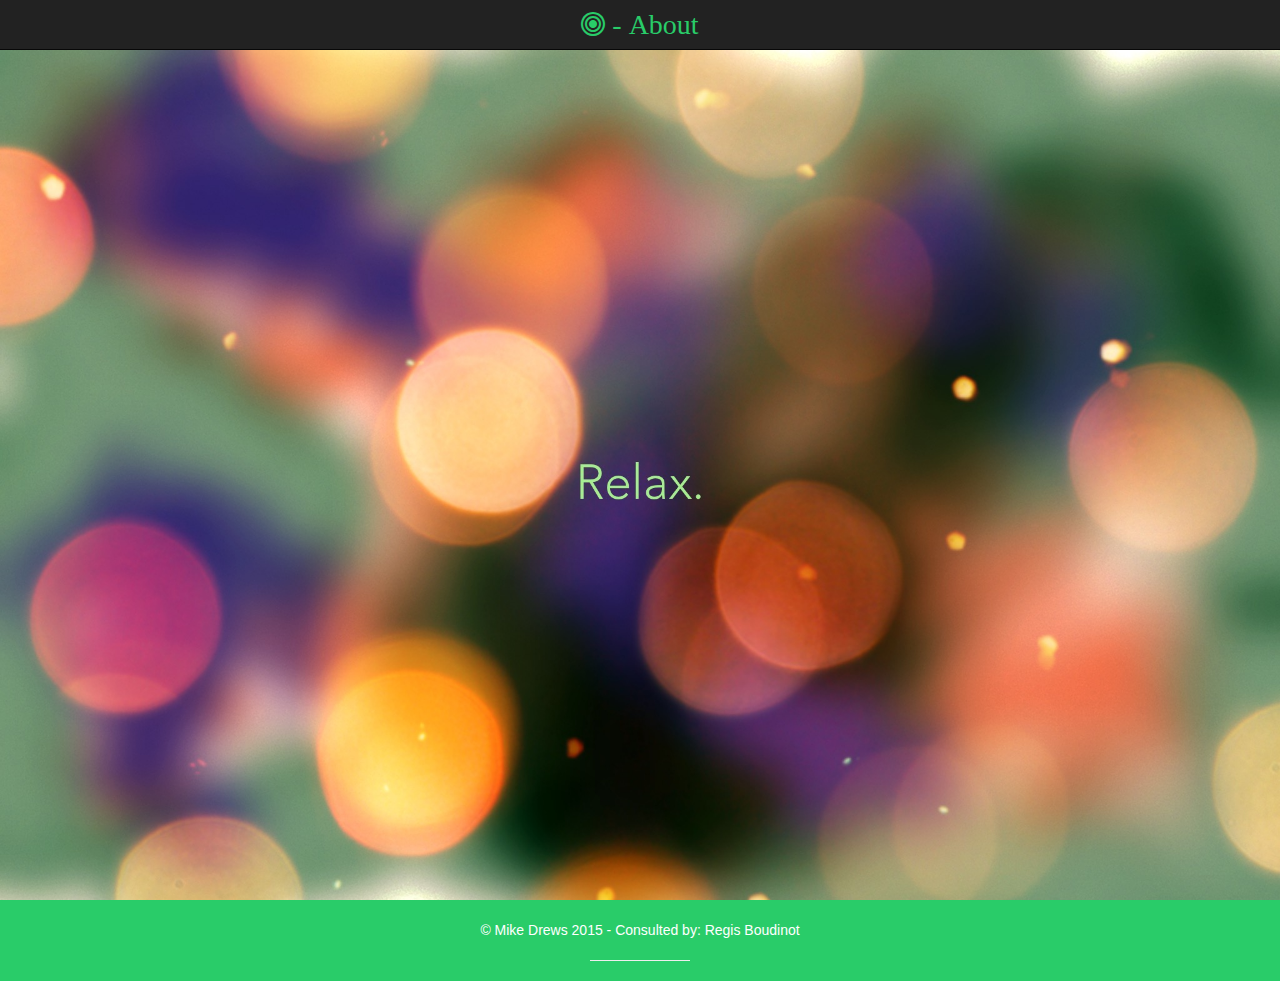
==== index.html @ b1920a11 "firstpush" ====
<!DOCTYPE html>
<html lang="en">
  <head>
    <meta charset="utf-8">
    <meta http-equiv="X-UA-Compatible" content="IE=edge">
    <meta name="viewport" content="width=device-width, initial-scale=1">
    <meta name="description" content="">
    <meta name="author" content="">
    <link rel="shortcut icon" href="images/BlankRed.png">

    <title>Hike Music Yoga</title>

    <!-- Arvo font AND font-awesome!! -->
    <link href='http://fonts.googleapis.com/css?family=Arvo' rel='stylesheet' type='text/css'>
    <link rel="stylesheet" href="fonts/font-awesome-4.3.0/css/font-awesome.min.css">

    <!-- Bootstrap core CSS -->
    <link href="css/bootstrap.min.css" rel="stylesheet">

    <!-- Custom styles for this template -->
    <link href="css/custom.css" rel="stylesheet">

  </head>
  <body>
    <nav class="navbar navbar-inverse navbar-fixed-top">
      <div class="container">
        <nav class="menu">
          <a href="about.html"<i class="fa fa-bullseye fa-2x" style="color: #29CC69;"></i> -  About</a>
        </nav>
      </div>
    </nav>
    <div class="jumbotron">
      <div class="container">
          <a name="here"></a>
      </div>
    </div>
     <footer>
      <div class="footer">
        <p><br>&copy; Mike Drews 2015 - Consulted by: Regis Boudinot</p>
        <hr>
     </div>
     <a name="yonder"></a>
     </footer>
    <script src="https://ajax.googleapis.com/ajax/libs/jquery/1.11.0/jquery.min.js"></script>
    <script src="js/bootstrap.min.js"></script>
  </body>
</html>
---- css/custom.css ----
/* Move down content because we have a fixed navbar that is 50px tall */
body {
  background-color: #29CC69;
}

ul.nav, .jumbotron h1 {
	font-family: 'Arvo', courier, serif;
}

.navbar a {
  margin: 10px;
}

.jumbotron {
  text-align: center;
  position: relative;
  height: 100vh;
  background-image: url("../images/relax.jpg");
  background-color: black;
  background-repeat: no-repeat;
  background-attachment: fixed !important;
  background-position: center;
  background-size: cover !important;
  color: white;
}

.jumbotron h1 {
  margin-top: 0px;
  margin-bottom: 60px;
}

.jumbotron p {
  margin-bottom: 30px;
  padding: 0 50px;
}

.container {
  text-align: center;
  color: white;
}

.container hr {
  width: 150px;
  color: #EBBB54;
}

.container2 {
  position: relative;
  background-repeat: no-repeat;
  background-attachment: fixed !important;
  background-position: center;
  background-size: cover !important;
  text-align: center;
  color: #EBBB54;
  height: 100vh;
  margin: 30px;
}

.container2 hr {
  width: 150px;
  color: #EBBB54;
}


.footer {
  text-align: center;
  position: relative;
  margin-top: -30px;
  background-repeat: no-repeat;
  background-position: center;
  color: white;
}

.footer hr {
  width: 100px;
}

.btn-lg {
  font-size: 28px;
}

/* Responsive Styling */

@media (max-width: 1199px) {
  .jumbotron p {
    font-size: 46px
    margin-bottom: 30px;
  }

}

@media (max-width: 1199px) {
  .jumbotron p {
    color: #00FFFFFF;
    font-size: 46px
    margin-bottom: 30px;
  }

}


@media (max-width: 991px) {
  .jumbotron h1 {
    font-size: 46px;
    margin-bottom: 30px;
  }

}


@media (max-width: 1281px) {
  .jumbotron {
    text-align: center;
    position: relative;
    height: 100vh;
    background-color: black;
    background-repeat: no-repeat;
    background-attachment: fixed !important;
    background-position: center;
    background-size: cover !important;
    color: white;
  }
}

@media (max-width: 767px) {
  .jumbotron h1 {
    font-size: 36px;
    margin-bottom: 30px;
  }

}

@media (max-width: 467px) {
  .jumbotron h1 {
    font-size: 36px;
    margin-bottom: 30px;
  }

}

@media (max-width: 467px) {
  .jumbotron p {
    font-size: 36px;
    margin-bottom: 30px;
  }

}

@media (max-width: 767px) {
  .btn-lg {
    font-size: 26px;
    margin-bottom: 30px;
  }

}

@media (max-width: 367px) {
  .btn-lg {
    font-size: 26px;
    margin-bottom: 30px;
  }
  .jumbotron {
    background-position: center;
  }

}
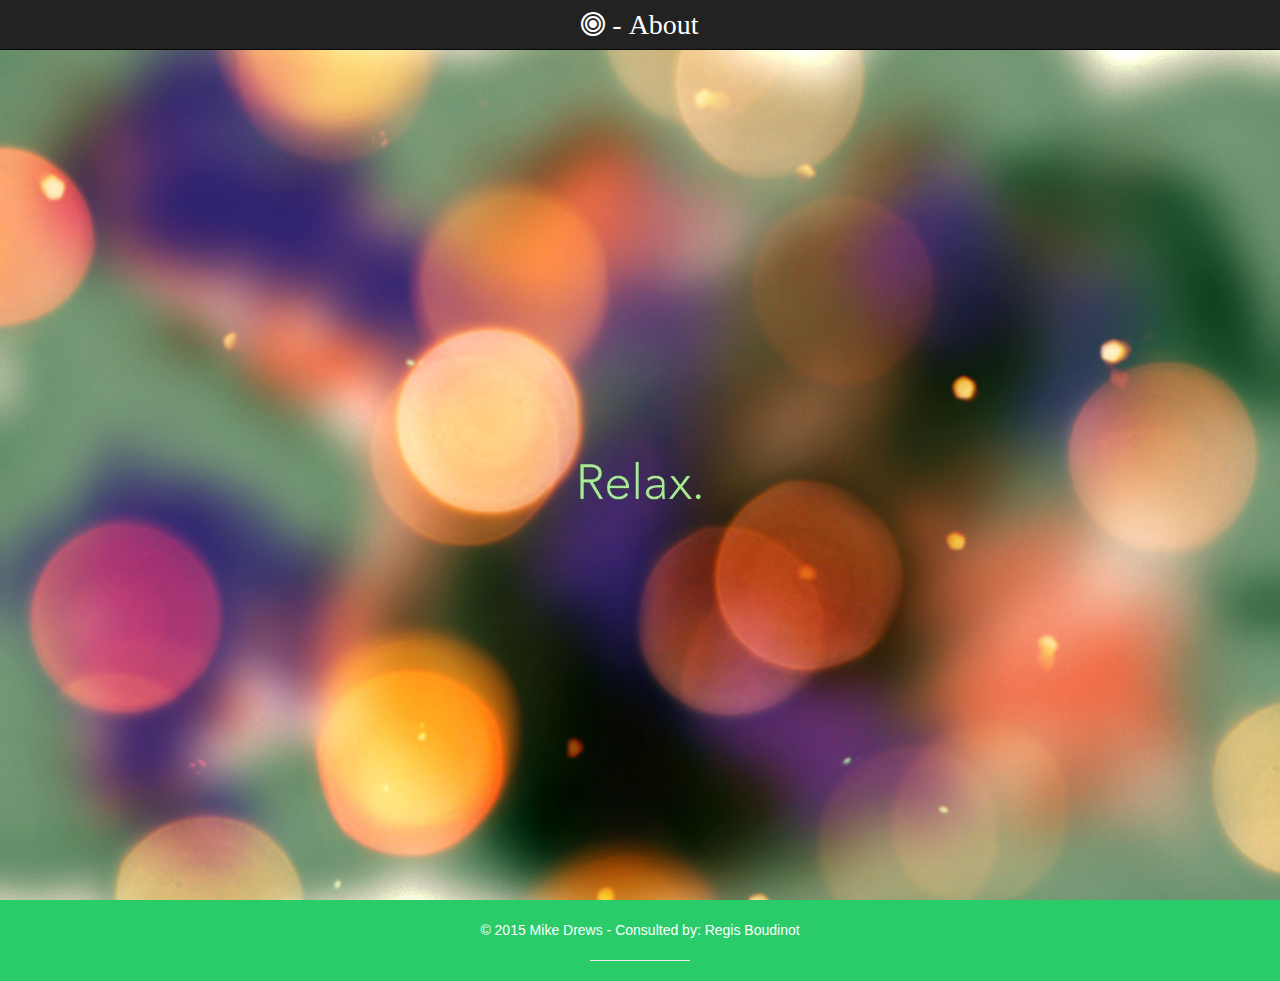
==== commit c3039248: "Navbar/Footer Color Changes" ====
--- a/index.html
+++ b/index.html
@@ -25,7 +25,7 @@
     <nav class="navbar navbar-inverse navbar-fixed-top">
       <div class="container">
         <nav class="menu">
-          <a href="about.html"<i class="fa fa-bullseye fa-2x" style="color: #29CC69;"></i> -  About</a>
+          <a href="about.html"<i class="fa fa-bullseye fa-2x" style="color: white;"></i> -  About</a>
         </nav>
       </div>
     </nav>
@@ -36,7 +36,7 @@
     </div>
      <footer>
       <div class="footer">
-        <p><br>&copy; Mike Drews 2015 - Consulted by: Regis Boudinot</p>
+        <p><br>&copy;  2015 Mike Drews - Consulted by: Regis Boudinot</p>
         <hr>
      </div>
      <a name="yonder"></a>
